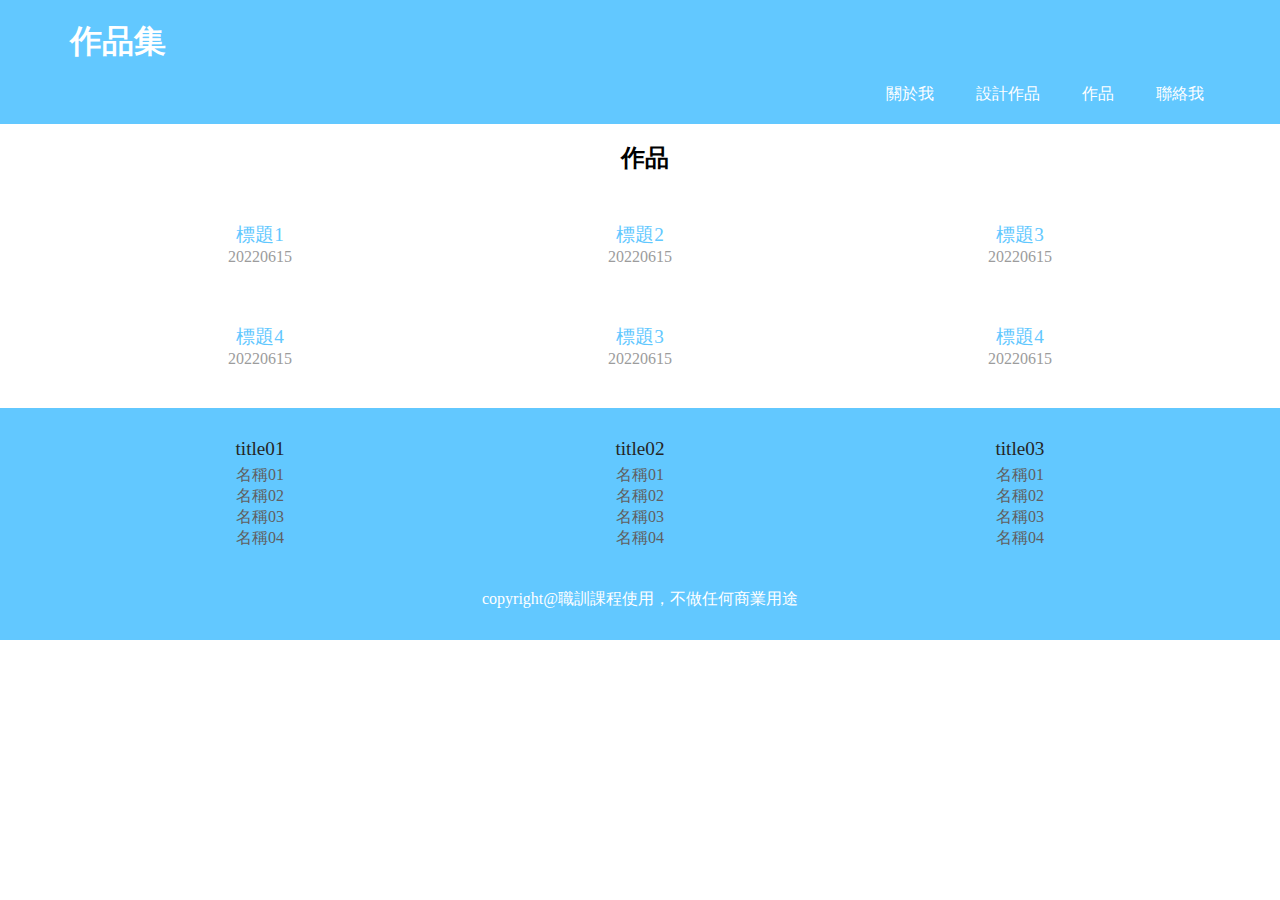
==== index.html @ 10797006 "0.2.0(20220617)修改" ====
<!DOCTYPE html>
<html lang="en">

<head>
    <meta charset="UTF-8">
    <meta http-equiv="X-UA-Compatible" content="IE=edge">
    <meta name="viewport" content="width=device-width, initial-scale=1.0">
    <title>CYC0615練習</title>
    <link rel="stylesheet" href="public/css/style.css">
</head>

<body>
    <!--頁首-->
    <header>
        <div class="container">
            <h1><a href="index.html">作品集</a></h1>
            <nav>
                <ul>
                    <li><a href="#">關於我</a></li>
                    <li><a href="design-list.html">設計作品</a></li>
                    <li><a href="#">作品</a></li>
                    <li><a href="#">聯絡我</a></li>
                </ul>
            </nav>
        </div>
    </header>

    <!--頁首結尾-->

    <img src="https://placem.at/place?w=1920&h=480

    " class="img-fluid" alt="">
    
    <!--內容-->
    <div class="container">
        
        <h2 class="text-center ">作品</h2>
                <div class="row">
                    <div class="col-4">
                        <a href="#">
                            <img src="https://loremflickr.com/300/300" alt="" class="img-fluid img-rounded">
                        </a>
                        <p class="title text-center"><a href="#">標題1</a></p>
                        <p class="date text-center">20220615</p>
                    </div>
                    <div class="col-4">
                        <a href="#">
                            <img src="https://loremflickr.com/300/300" alt="" class="img-fluid img-rounded">
                        </a>
                        <p class="title text-center"><a href="#">標題2</a></p>
                        <p class="date text-center">20220615</p>
                    </div>
                    <div class="col-4">
                        <a href="#">
                            <img src="https://loremflickr.com/300/300" alt="" class="img-fluid img-rounded">
                        </a>
                        <p class="title text-center"><a href="#">標題3</a></p>
                        <p class="date text-center">20220615</p>
                    </div>
                    <div class="col-4">
                        <a href="#">
                            <img src="https://loremflickr.com/300/300" alt="" class="img-fluid img-rounded">
                        </a>
                        <p class="title text-center"><a href="#">標題4</a></p>
                        <p class="date text-center">20220615</p>
                    </div>
                    <div class="col-4">
                        <a href="#">
                            <img src="https://loremflickr.com/300/300" alt="" class="img-fluid img-rounded">
                        </a>
                        <p class="title text-center"><a href="#">標題3</a></p>
                        <p class="date text-center">20220615</p>
                    </div>
                    <div class="col-4">
                        <a href="#">
                            <img src="https://loremflickr.com/300/300" alt="" class="img-fluid img-rounded">
                        </a>
                        <p class="title text-center"><a href="#">標題4</a></p>
                        <p class="date text-center">20220615</p>
                    </div>
                </div>
    </div>
    <!--內容結束-->

    <!--頁尾開始-->
    <footer>
        <div class="container">
            <div class="row">
                <dl class="col-4 text-center">
                    <dt>title01</dt>
                    <dd><a href="#">名稱01</a></dd>
                    <dd><a href="#">名稱02</a></dd>
                    <dd><a href="#">名稱03</a></dd>
                    <dd><a href="#">名稱04</a></dd>
                </dl>
                <dl class="col-4 text-center">
                    <dt>title02</dt>
                    <dd><a href="#">名稱01</a></dd>
                    <dd><a href="#">名稱02</a></dd>
                    <dd><a href="#">名稱03</a></dd>
                    <dd><a href="#">名稱04</a></dd>
                </dl>
                <dl class="col-4 text-center">
                    <dt>title03</dt>
                    <dd><a href="#">名稱01</a></dd>
                    <dd><a href="#">名稱02</a></dd>
                    <dd><a href="#">名稱03</a></dd>
                    <dd><a href="#">名稱04</a></dd>
                </dl>
            </div>
            <p class="text-center">copyright@職訓課程使用，不做任何商業用途
            </p>
        </div>
    </footer>

</body>

</html>
---- public/css/style.css ----
@charset "UTF-8";
* {
  margin: 0;
  padding: 0;
}

ul, ol {
  list-style-type: none;
}

a {
  text-decoration: none;
}

body {
  margin: 0px;
}

.container {
  width: 90%;
  margin: auto;
  max-width: 1140px;
}

header {
  background-color: #62c8ff;
}

header > .container > nav > ul {
  display: flex;
  justify-content: flex-end;
}

header > .container > nav > ul > li {
  margin-left: 30px;
}

header > .container > nav > ul > li > a {
  line-height: 60px;
  color: white;
  padding: 6px;
  background-color: #62c8ff;
}

header > .container > nav > ul > li > a:hover {
  color: #ffff03;
  border-bottom: 2px solid #ffff03;
}

header > .container > h1 > a {
  display: block;
  color: white;
  padding-top: 20px;
}

/*頁首樣式結束*/
/*內容樣式開始*/
.img-fluid {
  width: 100%;
}

.img-rounded {
  /*園角*/
  border-radius: 8px;
}

.img-circle {
  /*圓形*/
  border-radius: 100%;
}

.text-center {
  text-align: center;
}

.text-left {
  text-align: left;
}

.text-right {
  text-align: right;
}

.text-justify {
  text-align: justify;
}

.row {
  display: flex;
  flex-wrap: wrap;
  /*換行*/
}

.col-3 {
  width: calc(100% / 4 - 30px);
  margin: 0px 15px 40px 15px;
  /*上右下左*/
}

.col-4 {
  width: calc(100% / 3 - 30px);
  margin: 0px 15px 40px 15px;
  /*上右下左*/
}

.col-6 {
  width: calc(100% / 2 - 30px);
  margin: 0px 15px 40px 15px;
  /*上右下左*/
}

.col-8 {
  width: calc(100% / 1.5 - 30px);
  margin: 0px 15px 40px 15px;
  /*上右下左*/
}

.col-9 {
  width: calc(100% / 1.333333333 - 30px);
  margin: 0px 15px 40px 15px;
}

h2 {
  font-size: 1.5em;
  margin: 0px auto 30px auto;
  padding-left: 10px;
}

.title a {
  color: #62c8ff;
  font-size: 1.2em;
}

.date {
  color: #9c9c9c;
}

/*footer開始*/
footer {
  background-color: #62c8ff;
  color: white;
  padding: 30px 0 30px 0;
}

dt {
  color: #252525;
  font-size: 1.2em;
  margin-bottom: 5px;
}

dd a {
  color: #605f5f;
}

.breadcrumb {
  margin: 20px 0px 20px 0px;
  color: #999999;
  width: 100%;
}

.breadcrumb > a {
  color: #999999;
}

.w-30 {
  width: 30%;
}

.w-70 {
  width: 70%;
}

.w-100 {
  width: 100%;
}

.btn-primary {
  background-color: #62c8ff;
  padding: 15px;
  color: white;
  display: block;
  margin-bottom: 10px;
  border-radius: 8px;
  text-align: center;
}

.btn-primary:hover {
  color: #ffff03;
}

.img-wrap {
  display: block;
  position: relative;
  overflow: hidden;
}

.img-wrap img:hover {
  transform: scale(1.3);
  transition: all 0.3s;
}

.img-overlay {
  overflow: hidden;
  border-radius: 10px;
}

.img-wrap img {
  vertical-align: top;
}

.icon-new {
  position: absolute;
  width: 45px;
  line-height: 45px;
  text-align: center;
  background-color: #62c8ff;
  border-radius: 100%;
  left: 5px;
  top: 5px;
  color: white;
}
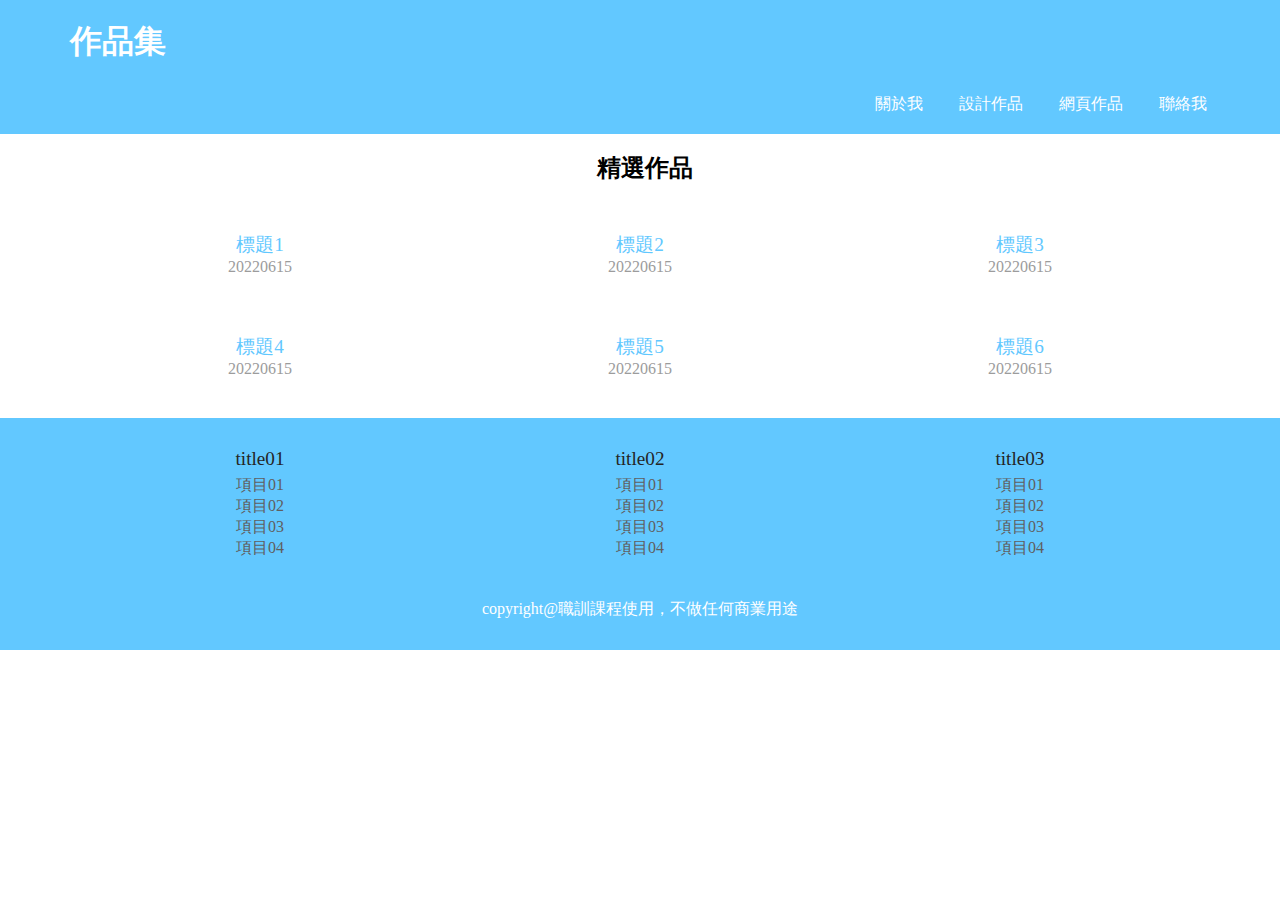
==== commit 45a10b32: "0.2.1(20220620)製作手機版" ====
--- a/index.html
+++ b/index.html
@@ -1,118 +1,85 @@
 <!DOCTYPE html>
-<html lang="en">
-
 <head>
-    <meta charset="UTF-8">
-    <meta http-equiv="X-UA-Compatible" content="IE=edge">
-    <meta name="viewport" content="width=device-width, initial-scale=1.0">
-    <title>CYC0615練習</title>
-    <link rel="stylesheet" href="public/css/style.css">
+  <meta charset="UTF-8">
+  <meta http-equiv="X-UA-Compatible" content="IE=edge">
+  <meta name="viewport" content="width=device-width, initial-scale=1.0">
+  <title>CYC0615練習</title>
+  <link rel="stylesheet" href="public/css/style.css">
 </head>
-
 <body>
-    <!--頁首-->
-    <header>
-        <div class="container">
-            <h1><a href="index.html">作品集</a></h1>
-            <nav>
-                <ul>
-                    <li><a href="#">關於我</a></li>
-                    <li><a href="design-list.html">設計作品</a></li>
-                    <li><a href="#">作品</a></li>
-                    <li><a href="#">聯絡我</a></li>
-                </ul>
-            </nav>
-        </div>
-    </header>
-
-    <!--頁首結尾-->
-
-    <img src="https://placem.at/place?w=1920&h=480
-
-    " class="img-fluid" alt="">
-    
-    <!--內容-->
+  <!-- 頁首-->
+  <header>
+    <div class="container overflow-hidden"><a class="icon-menu" href="#">menu</a>
+      <h1><a href="index.html">作品集</a></h1>
+      <nav>
+        <ul>
+          <li><a href="#">關於我</a></li>
+          <li><a href="design-list.html">設計作品</a></li>
+          <li><a href="webdesign.html">網頁作品</a></li>
+          <li><a href="#">聯絡我</a></li>
+          <!-- 頁首結尾-->
+        </ul>
+      </nav>
+    </div>
+  </header><img class="img-fluid" src="https://placem.at/place?w=1920&amp;h=480  " alt="">
+  <!-- 內容-->
+  <div class="container">
+    <h2 class="text-center">精選作品</h2>
+    <div class="row">
+      <div class="col-4"><a href="#"><img class="img-fluid img-rounded" src="https://loremflickr.com/300/200" alt=""></a>
+        <p class="title text-center"><a href="#">標題1</a></p>
+        <p class="date text-center">20220615</p>
+      </div>
+      <div class="col-4"><a href="#"><img class="img-fluid img-rounded" src="https://loremflickr.com/300/200" alt=""></a>
+        <p class="title text-center"><a href="#">標題2</a></p>
+        <p class="date text-center">20220615</p>
+      </div>
+      <div class="col-4"><a href="#"><img class="img-fluid img-rounded" src="https://loremflickr.com/300/200" alt=""></a>
+        <p class="title text-center"><a href="#">標題3</a></p>
+        <p class="date text-center">20220615</p>
+      </div>
+      <div class="col-4"><a href="#"><img class="img-fluid img-rounded" src="https://loremflickr.com/300/200" alt=""></a>
+        <p class="title text-center"><a href="#">標題4</a></p>
+        <p class="date text-center">20220615</p>
+      </div>
+      <div class="col-4"><a href="#"><img class="img-fluid img-rounded" src="https://loremflickr.com/300/200" alt=""></a>
+        <p class="title text-center"><a href="#">標題5</a></p>
+        <p class="date text-center">20220615</p>
+      </div>
+      <div class="col-4"><a href="#"><img class="img-fluid img-rounded" src="https://loremflickr.com/300/200" alt=""></a>
+        <p class="title text-center"><a href="#">標題6</a></p>
+        <p class="date text-center">20220615</p>
+      </div>
+    </div>
+    <!-- 內容結束-->
+  </div>
+  <!-- 頁尾開始-->
+  <footer>
     <div class="container">
-        
-        <h2 class="text-center ">作品</h2>
-                <div class="row">
-                    <div class="col-4">
-                        <a href="#">
-                            <img src="https://loremflickr.com/300/300" alt="" class="img-fluid img-rounded">
-                        </a>
-                        <p class="title text-center"><a href="#">標題1</a></p>
-                        <p class="date text-center">20220615</p>
-                    </div>
-                    <div class="col-4">
-                        <a href="#">
-                            <img src="https://loremflickr.com/300/300" alt="" class="img-fluid img-rounded">
-                        </a>
-                        <p class="title text-center"><a href="#">標題2</a></p>
-                        <p class="date text-center">20220615</p>
-                    </div>
-                    <div class="col-4">
-                        <a href="#">
-                            <img src="https://loremflickr.com/300/300" alt="" class="img-fluid img-rounded">
-                        </a>
-                        <p class="title text-center"><a href="#">標題3</a></p>
-                        <p class="date text-center">20220615</p>
-                    </div>
-                    <div class="col-4">
-                        <a href="#">
-                            <img src="https://loremflickr.com/300/300" alt="" class="img-fluid img-rounded">
-                        </a>
-                        <p class="title text-center"><a href="#">標題4</a></p>
-                        <p class="date text-center">20220615</p>
-                    </div>
-                    <div class="col-4">
-                        <a href="#">
-                            <img src="https://loremflickr.com/300/300" alt="" class="img-fluid img-rounded">
-                        </a>
-                        <p class="title text-center"><a href="#">標題3</a></p>
-                        <p class="date text-center">20220615</p>
-                    </div>
-                    <div class="col-4">
-                        <a href="#">
-                            <img src="https://loremflickr.com/300/300" alt="" class="img-fluid img-rounded">
-                        </a>
-                        <p class="title text-center"><a href="#">標題4</a></p>
-                        <p class="date text-center">20220615</p>
-                    </div>
-                </div>
+      <div class="row">
+        <dl class="col-4 text-center">
+          <dt>title01</dt>
+          <dd><a href="#">項目01</a></dd>
+          <dd><a href="#">項目02</a></dd>
+          <dd><a href="#">項目03</a></dd>
+          <dd><a href="#">項目04</a></dd>
+        </dl>
+        <dl class="col-4 text-center">
+          <dt>title02</dt>
+          <dd><a href="#">項目01</a></dd>
+          <dd><a href="#">項目02</a></dd>
+          <dd><a href="#">項目03</a></dd>
+          <dd><a href="#">項目04</a></dd>
+        </dl>
+        <dl class="col-4 text-center">
+          <dt>title03</dt>
+          <dd><a href="#">項目01</a></dd>
+          <dd><a href="#">項目02</a></dd>
+          <dd><a href="#">項目03</a></dd>
+          <dd><a href="#">項目04</a></dd>
+        </dl>
+      </div>
+      <p class="text-center">copyright@職訓課程使用，不做任何商業用途</p>
     </div>
-    <!--內容結束-->
-
-    <!--頁尾開始-->
-    <footer>
-        <div class="container">
-            <div class="row">
-                <dl class="col-4 text-center">
-                    <dt>title01</dt>
-                    <dd><a href="#">名稱01</a></dd>
-                    <dd><a href="#">名稱02</a></dd>
-                    <dd><a href="#">名稱03</a></dd>
-                    <dd><a href="#">名稱04</a></dd>
-                </dl>
-                <dl class="col-4 text-center">
-                    <dt>title02</dt>
-                    <dd><a href="#">名稱01</a></dd>
-                    <dd><a href="#">名稱02</a></dd>
-                    <dd><a href="#">名稱03</a></dd>
-                    <dd><a href="#">名稱04</a></dd>
-                </dl>
-                <dl class="col-4 text-center">
-                    <dt>title03</dt>
-                    <dd><a href="#">名稱01</a></dd>
-                    <dd><a href="#">名稱02</a></dd>
-                    <dd><a href="#">名稱03</a></dd>
-                    <dd><a href="#">名稱04</a></dd>
-                </dl>
-            </div>
-            <p class="text-center">copyright@職訓課程使用，不做任何商業用途
-            </p>
-        </div>
-    </footer>
-
-</body>
-
-</html>+  </footer>
+</body>--- a/public/css/style.css
+++ b/public/css/style.css
@@ -38,7 +38,7 @@
 header > .container > nav > ul > li > a {
   line-height: 60px;
   color: white;
-  padding: 6px;
+  padding: 3px;
   background-color: #62c8ff;
 }
 
@@ -47,10 +47,13 @@
   border-bottom: 2px solid #ffff03;
 }
 
+header > .container > h1 {
+  padding-top: 20px;
+  padding-bottom: 10px;
+}
+
 header > .container > h1 > a {
-  display: block;
-  color: white;
-  padding-top: 20px;
+  color: white;
 }
 
 /*頁首樣式結束*/
@@ -218,4 +221,58 @@
   left: 5px;
   top: 5px;
   color: white;
+}
+
+@media (min-width: 768px) {
+  .icon-menu {
+    display: none;
+  }
+}
+@media (max-width: 767px) {
+  h1 {
+    width: 85%;
+    float: left;
+  }
+
+  .icon-menu {
+    float: right;
+    display: block;
+    width: 15%;
+    background-color: white;
+    color: black;
+    line-height: 73px;
+    text-align: center;
+  }
+
+  header > .container > nav {
+    width: 100%;
+    float: left;
+    display: none;
+  }
+
+  header > .container > nav.active {
+    display: block;
+  }
+
+  header > .container > nav > ul {
+    display: block;
+  }
+
+  header > nav > ul > li {
+    width: 100%;
+  }
+
+  header > .container > nav > ul > li > a {
+    display: block;
+    text-align: center;
+  }
+
+  header > .container > nav > ul > li > a:hover {
+    color: #ffff03;
+    border-bottom: none;
+  }
+
+  .overflow-hidden {
+    overflow: hidden;
+  }
 }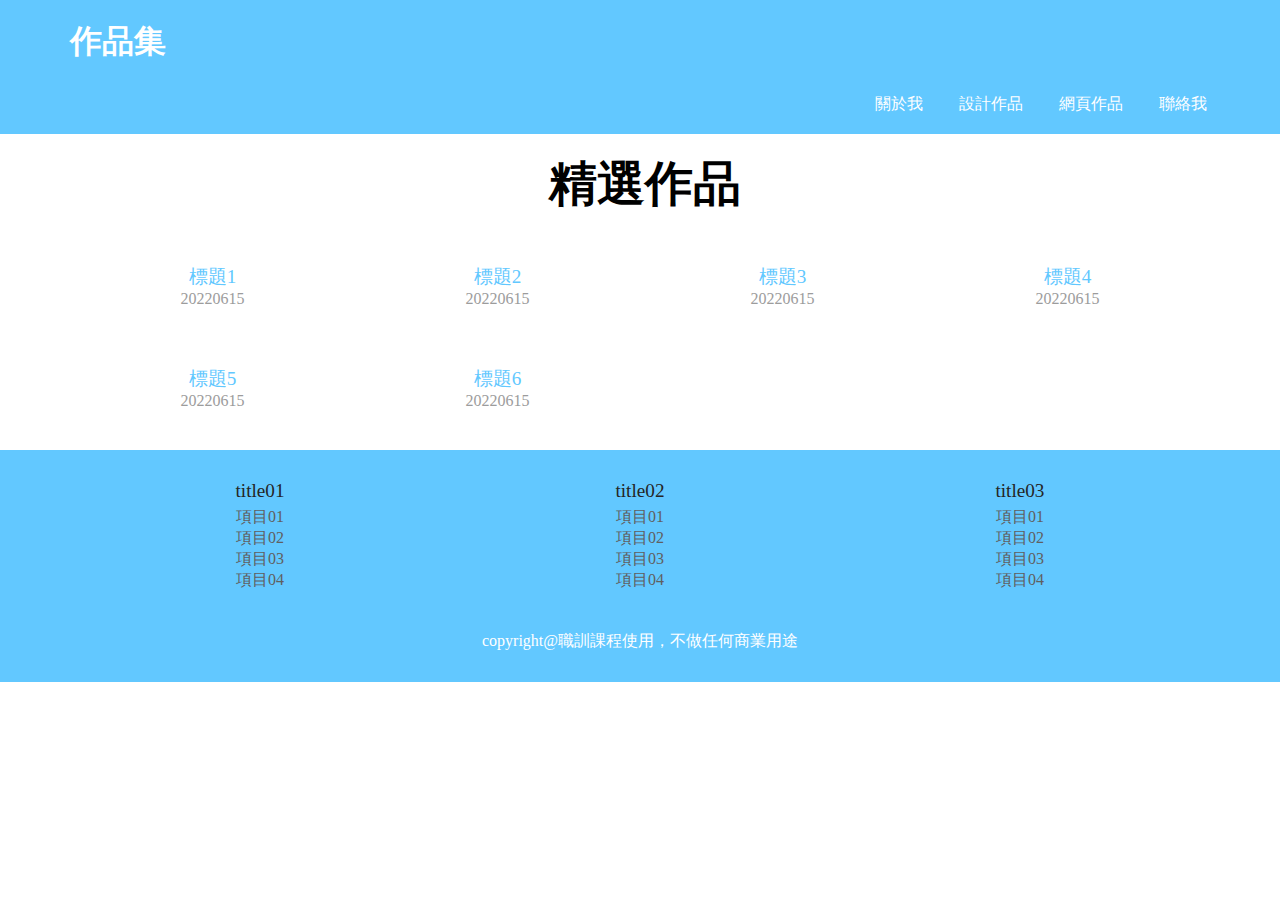
==== commit 3a20f36d: "0.2.2(20220620)製作其他頁面" ====
--- a/index.html
+++ b/index.html
@@ -8,8 +8,8 @@
 </head>
 <body>
   <!-- 頁首-->
-  <header>
-    <div class="container overflow-hidden"><a class="icon-menu" href="#">menu</a>
+  <header class="overflow-hidden">
+    <div class="container"><a class="icon-menu" href="#">menu</a>
       <h1><a href="index.html">作品集</a></h1>
       <nav>
         <ul>
@@ -24,29 +24,29 @@
   </header><img class="img-fluid" src="https://placem.at/place?w=1920&amp;h=480  " alt="">
   <!-- 內容-->
   <div class="container">
-    <h2 class="text-center">精選作品</h2>
+    <h2 class="fz-3 text-center">精選作品</h2>
     <div class="row">
-      <div class="col-4"><a href="#"><img class="img-fluid img-rounded" src="https://loremflickr.com/300/200" alt=""></a>
+      <div class="col-6 col-md-4 col-lg-3"><a href="#"><img class="img-fluid img-rounded" src="https://loremflickr.com/300/200" alt=""></a>
         <p class="title text-center"><a href="#">標題1</a></p>
         <p class="date text-center">20220615</p>
       </div>
-      <div class="col-4"><a href="#"><img class="img-fluid img-rounded" src="https://loremflickr.com/300/200" alt=""></a>
+      <div class="col-6 col-md-4 col-lg-3"><a href="#"><img class="img-fluid img-rounded" src="https://loremflickr.com/300/200" alt=""></a>
         <p class="title text-center"><a href="#">標題2</a></p>
         <p class="date text-center">20220615</p>
       </div>
-      <div class="col-4"><a href="#"><img class="img-fluid img-rounded" src="https://loremflickr.com/300/200" alt=""></a>
+      <div class="col-6 col-md-4 col-lg-3"><a href="#"><img class="img-fluid img-rounded" src="https://loremflickr.com/300/200" alt=""></a>
         <p class="title text-center"><a href="#">標題3</a></p>
         <p class="date text-center">20220615</p>
       </div>
-      <div class="col-4"><a href="#"><img class="img-fluid img-rounded" src="https://loremflickr.com/300/200" alt=""></a>
+      <div class="col-6 col-md-4 col-lg-3"><a href="#"><img class="img-fluid img-rounded" src="https://loremflickr.com/300/200" alt=""></a>
         <p class="title text-center"><a href="#">標題4</a></p>
         <p class="date text-center">20220615</p>
       </div>
-      <div class="col-4"><a href="#"><img class="img-fluid img-rounded" src="https://loremflickr.com/300/200" alt=""></a>
+      <div class="col-6 col-md-4 col-lg-3"><a href="#"><img class="img-fluid img-rounded" src="https://loremflickr.com/300/200" alt=""></a>
         <p class="title text-center"><a href="#">標題5</a></p>
         <p class="date text-center">20220615</p>
       </div>
-      <div class="col-4"><a href="#"><img class="img-fluid img-rounded" src="https://loremflickr.com/300/200" alt=""></a>
+      <div class="col-6 col-md-4 col-lg-3"><a href="#"><img class="img-fluid img-rounded" src="https://loremflickr.com/300/200" alt=""></a>
         <p class="title text-center"><a href="#">標題6</a></p>
         <p class="date text-center">20220615</p>
       </div>
@@ -57,21 +57,21 @@
   <footer>
     <div class="container">
       <div class="row">
-        <dl class="col-4 text-center">
+        <dl class="col-md-4 text-center">
           <dt>title01</dt>
           <dd><a href="#">項目01</a></dd>
           <dd><a href="#">項目02</a></dd>
           <dd><a href="#">項目03</a></dd>
           <dd><a href="#">項目04</a></dd>
         </dl>
-        <dl class="col-4 text-center">
+        <dl class="col-md-4 text-center">
           <dt>title02</dt>
           <dd><a href="#">項目01</a></dd>
           <dd><a href="#">項目02</a></dd>
           <dd><a href="#">項目03</a></dd>
           <dd><a href="#">項目04</a></dd>
         </dl>
-        <dl class="col-4 text-center">
+        <dl class="col-md-4 text-center">
           <dt>title03</dt>
           <dd><a href="#">項目01</a></dd>
           <dd><a href="#">項目02</a></dd>
--- a/public/css/style.css
+++ b/public/css/style.css
@@ -94,35 +94,224 @@
   /*換行*/
 }
 
+.col-1 {
+  --num: calc(12 / 1);
+  width: calc(100% / var(--num) - 30px);
+  margin: 0px 15px 40px 15px;
+}
+
+.col-2 {
+  --num: calc(12 / 2);
+  width: calc(100% / var(--num) - 30px);
+  margin: 0px 15px 40px 15px;
+}
+
 .col-3 {
-  width: calc(100% / 4 - 30px);
-  margin: 0px 15px 40px 15px;
-  /*上右下左*/
+  --num: calc(12 / 3);
+  width: calc(100% / var(--num) - 30px);
+  margin: 0px 15px 40px 15px;
 }
 
 .col-4 {
-  width: calc(100% / 3 - 30px);
-  margin: 0px 15px 40px 15px;
-  /*上右下左*/
+  --num: calc(12 / 4);
+  width: calc(100% / var(--num) - 30px);
+  margin: 0px 15px 40px 15px;
+}
+
+.col-5 {
+  --num: calc(12 / 5);
+  width: calc(100% / var(--num) - 30px);
+  margin: 0px 15px 40px 15px;
 }
 
 .col-6 {
-  width: calc(100% / 2 - 30px);
-  margin: 0px 15px 40px 15px;
-  /*上右下左*/
+  --num: calc(12 / 6);
+  width: calc(100% / var(--num) - 30px);
+  margin: 0px 15px 40px 15px;
+}
+
+.col-7 {
+  --num: calc(12 / 7);
+  width: calc(100% / var(--num) - 30px);
+  margin: 0px 15px 40px 15px;
 }
 
 .col-8 {
-  width: calc(100% / 1.5 - 30px);
-  margin: 0px 15px 40px 15px;
-  /*上右下左*/
+  --num: calc(12 / 8);
+  width: calc(100% / var(--num) - 30px);
+  margin: 0px 15px 40px 15px;
 }
 
 .col-9 {
-  width: calc(100% / 1.333333333 - 30px);
-  margin: 0px 15px 40px 15px;
-}
-
+  --num: calc(12 / 9);
+  width: calc(100% / var(--num) - 30px);
+  margin: 0px 15px 40px 15px;
+}
+
+.col-10 {
+  --num: calc(12 / 10);
+  width: calc(100% / var(--num) - 30px);
+  margin: 0px 15px 40px 15px;
+}
+
+.col-11 {
+  --num: calc(12 / 11);
+  width: calc(100% / var(--num) - 30px);
+  margin: 0px 15px 40px 15px;
+}
+
+.col-12 {
+  --num: calc(12 / 12);
+  width: calc(100% / var(--num) - 30px);
+  margin: 0px 15px 40px 15px;
+}
+
+@media (min-width: 768px) {
+  .col-md-1 {
+    --num: calc(12 / 1);
+    width: calc(100% / var(--num) - 30px);
+    margin: 0px 15px 40px 15px;
+  }
+
+  .col-md-2 {
+    --num: calc(12 / 2);
+    width: calc(100% / var(--num) - 30px);
+    margin: 0px 15px 40px 15px;
+  }
+
+  .col-md-3 {
+    --num: calc(12 / 3);
+    width: calc(100% / var(--num) - 30px);
+    margin: 0px 15px 40px 15px;
+  }
+
+  .col-md-4 {
+    --num: calc(12 / 4);
+    width: calc(100% / var(--num) - 30px);
+    margin: 0px 15px 40px 15px;
+  }
+
+  .col-md-5 {
+    --num: calc(12 / 5);
+    width: calc(100% / var(--num) - 30px);
+    margin: 0px 15px 40px 15px;
+  }
+
+  .col-md-6 {
+    --num: calc(12 / 6);
+    width: calc(100% / var(--num) - 30px);
+    margin: 0px 15px 40px 15px;
+  }
+
+  .col-md-7 {
+    --num: calc(12 / 7);
+    width: calc(100% / var(--num) - 30px);
+    margin: 0px 15px 40px 15px;
+  }
+
+  .col-md-8 {
+    --num: calc(12 / 8);
+    width: calc(100% / var(--num) - 30px);
+    margin: 0px 15px 40px 15px;
+  }
+
+  .col-md-9 {
+    --num: calc(12 / 9);
+    width: calc(100% / var(--num) - 30px);
+    margin: 0px 15px 40px 15px;
+  }
+
+  .col-md-10 {
+    --num: calc(12 / 10);
+    width: calc(100% / var(--num) - 30px);
+    margin: 0px 15px 40px 15px;
+  }
+
+  .col-md-11 {
+    --num: calc(12 / 11);
+    width: calc(100% / var(--num) - 30px);
+    margin: 0px 15px 40px 15px;
+  }
+
+  .col-md-12 {
+    --num: calc(12 / 12);
+    width: calc(100% / var(--num) - 30px);
+    margin: 0px 15px 40px 15px;
+  }
+}
+@media (min-width: 1200px) {
+  .col-lg-1 {
+    --num: calc(12 / 1);
+    width: calc(100% / var(--num) - 30px);
+    margin: 0px 15px 40px 15px;
+  }
+
+  .col-lg-2 {
+    --num: calc(12 / 2);
+    width: calc(100% / var(--num) - 30px);
+    margin: 0px 15px 40px 15px;
+  }
+
+  .col-lg-3 {
+    --num: calc(12 / 3);
+    width: calc(100% / var(--num) - 30px);
+    margin: 0px 15px 40px 15px;
+  }
+
+  .col-lg-4 {
+    --num: calc(12 / 4);
+    width: calc(100% / var(--num) - 30px);
+    margin: 0px 15px 40px 15px;
+  }
+
+  .col-lg-5 {
+    --num: calc(12 / 5);
+    width: calc(100% / var(--num) - 30px);
+    margin: 0px 15px 40px 15px;
+  }
+
+  .col-lg-6 {
+    --num: calc(12 / 6);
+    width: calc(100% / var(--num) - 30px);
+    margin: 0px 15px 40px 15px;
+  }
+
+  .col-lg-7 {
+    --num: calc(12 / 7);
+    width: calc(100% / var(--num) - 30px);
+    margin: 0px 15px 40px 15px;
+  }
+
+  .col-lg-8 {
+    --num: calc(12 / 8);
+    width: calc(100% / var(--num) - 30px);
+    margin: 0px 15px 40px 15px;
+  }
+
+  .col-lg-9 {
+    --num: calc(12 / 9);
+    width: calc(100% / var(--num) - 30px);
+    margin: 0px 15px 40px 15px;
+  }
+
+  .col-lg-10 {
+    --num: calc(12 / 10);
+    width: calc(100% / var(--num) - 30px);
+    margin: 0px 15px 40px 15px;
+  }
+
+  .col-lg-11 {
+    --num: calc(12 / 11);
+    width: calc(100% / var(--num) - 30px);
+    margin: 0px 15px 40px 15px;
+  }
+
+  .col-lg-12 {
+    --num: calc(12 / 12);
+    width: calc(100% / var(--num) - 30px);
+    margin: 0px 15px 40px 15px;
+  }
+}
 h2 {
   font-size: 1.5em;
   margin: 0px auto 30px auto;
@@ -239,7 +428,7 @@
     display: block;
     width: 15%;
     background-color: white;
-    color: black;
+    color: #62c8ff;
     line-height: 73px;
     text-align: center;
   }
@@ -275,4 +464,27 @@
   .overflow-hidden {
     overflow: hidden;
   }
+}
+.mb-1 {
+  margin-bottom: 1em;
+}
+
+.mb-2 {
+  margin-bottom: 2em;
+}
+
+.mb-3 {
+  margin-bottom: 3em;
+}
+
+.fz-1 {
+  font-size: 1em;
+}
+
+.fz-2 {
+  font-size: 2em;
+}
+
+.fz-3 {
+  font-size: 3em;
 }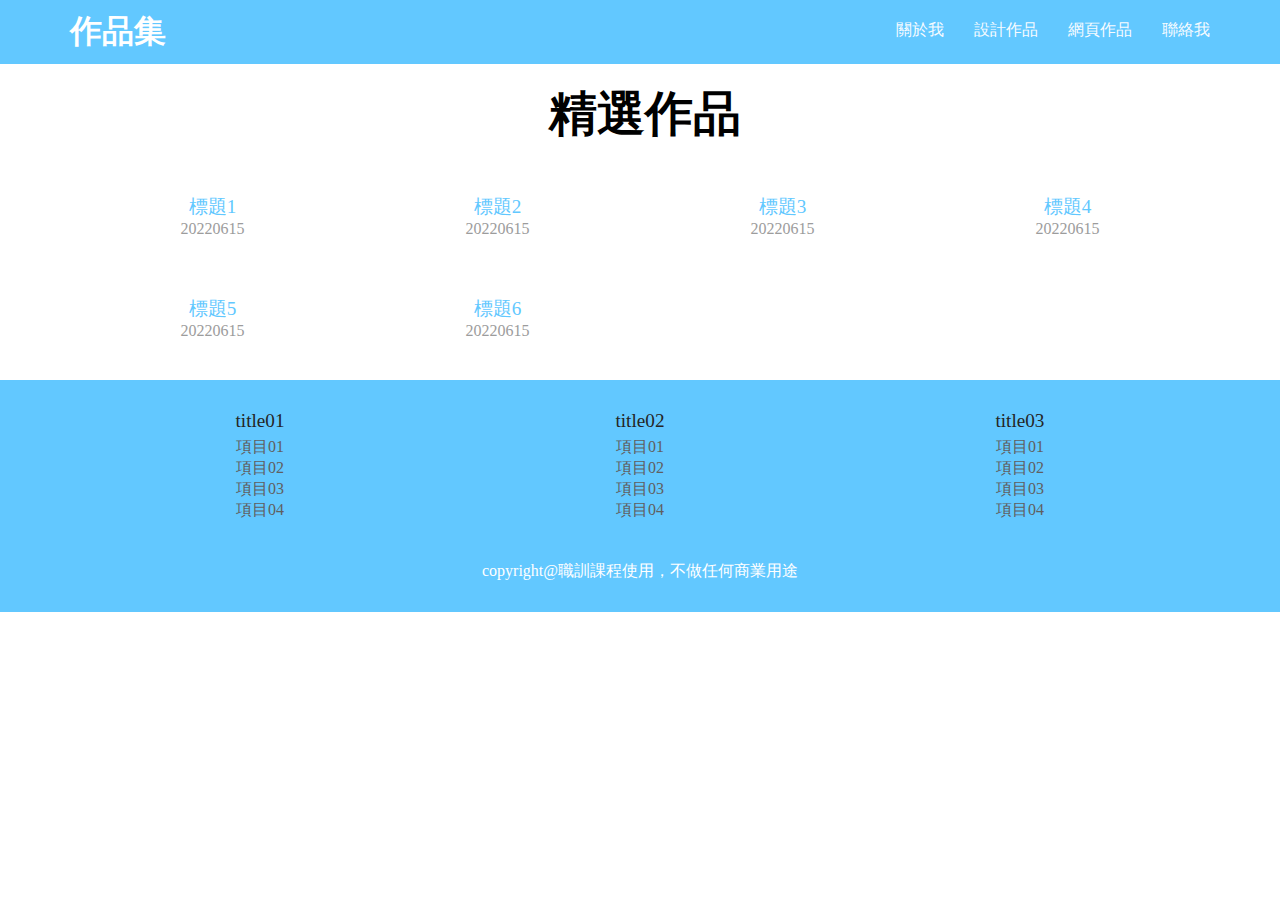
==== commit eb39d9cc: "0.2.4(20220621)製作導覽列動畫" ====
--- a/index.html
+++ b/index.html
@@ -8,18 +8,20 @@
 </head>
 <body>
   <!-- 頁首-->
-  <header class="overflow-hidden">
-    <div class="container"><a class="icon-menu" href="#">menu</a>
-      <h1><a href="index.html">作品集</a></h1>
-      <nav>
-        <ul>
-          <li><a href="#">關於我</a></li>
-          <li><a href="design-list.html">設計作品</a></li>
-          <li><a href="webdesign.html">網頁作品</a></li>
-          <li><a href="#">聯絡我</a></li>
-          <!-- 頁首結尾-->
-        </ul>
-      </nav>
+  <header>
+    <div class="container">
+      <div class="row flex-space-between">
+        <h1><a href="index.html">作品集</a></h1><a class="icon-menu" href="#">menu</a>
+        <nav>
+          <ul>
+            <li><a href="aboutus.html">關於我</a></li>
+            <li><a href="design-list.html">設計作品</a></li>
+            <li><a href="webdesign.html">網頁作品</a></li>
+            <li><a href="#">聯絡我</a></li>
+            <!-- 頁首結尾-->
+          </ul>
+        </nav>
+      </div>
     </div>
   </header><img class="img-fluid" src="https://placem.at/place?w=1920&amp;h=480  " alt="">
   <!-- 內容-->
--- a/public/css/style.css
+++ b/public/css/style.css
@@ -26,33 +26,33 @@
   background-color: #62c8ff;
 }
 
-header > .container > nav > ul {
+header > .container nav > ul {
   display: flex;
   justify-content: flex-end;
 }
 
-header > .container > nav > ul > li {
+header > .container nav > ul > li {
   margin-left: 30px;
 }
 
-header > .container > nav > ul > li > a {
+header > .container nav > ul > li > a {
   line-height: 60px;
   color: white;
-  padding: 3px;
   background-color: #62c8ff;
-}
-
-header > .container > nav > ul > li > a:hover {
+  opacity: calc(0.95);
+}
+
+header > .container nav > ul > li > a:hover {
   color: #ffff03;
   border-bottom: 2px solid #ffff03;
 }
 
-header > .container > h1 {
-  padding-top: 20px;
+header > .container > .row > h1 {
+  padding-top: 10px;
   padding-bottom: 10px;
 }
 
-header > .container > h1 > a {
+header > .container > .row > h1 > a {
   color: white;
 }
 
@@ -63,7 +63,7 @@
 }
 
 .img-rounded {
-  /*園角*/
+  /*圓角*/
   border-radius: 8px;
 }
 
@@ -310,6 +310,11 @@
     --num: calc(12 / 12);
     width: calc(100% / var(--num) - 30px);
     margin: 0px 15px 40px 15px;
+  }
+}
+@media (min-width: 768px) {
+  .order-md-1 {
+    order: -1;
   }
 }
 h2 {
@@ -417,14 +422,13 @@
     display: none;
   }
 }
+.flex-space-between {
+  display: flex;
+  justify-content: space-between;
+}
+
 @media (max-width: 767px) {
-  h1 {
-    width: 85%;
-    float: left;
-  }
-
   .icon-menu {
-    float: right;
     display: block;
     width: 15%;
     background-color: white;
@@ -433,36 +437,47 @@
     text-align: center;
   }
 
-  header > .container > nav {
+  header {
+    position: relative;
+  }
+
+  header > .container nav {
     width: 100%;
-    float: left;
-    display: none;
-  }
-
-  header > .container > nav.active {
+    position: absolute;
+    top: 73px;
+  }
+
+  nav {
+    left: -6vw;
+    left: -110vw;
+    transition: left 0.3s;
+  }
+
+  .icon-menu:hover + nav {
+    left: -6vw;
+  }
+
+  header > .container nav.active {
     display: block;
   }
 
-  header > .container > nav > ul {
+  header > .container nav > ul {
     display: block;
   }
 
-  header > nav > ul > li {
+  header > .container nav > ul > li {
     width: 100%;
-  }
-
-  header > .container > nav > ul > li > a {
+    border-bottom: 1px solid #fafafa;
+  }
+
+  header > .container nav > ul > li > a {
     display: block;
     text-align: center;
   }
 
-  header > .container > nav > ul > li > a:hover {
+  header > .container nav > ul > li > a:hover {
     color: #ffff03;
     border-bottom: none;
-  }
-
-  .overflow-hidden {
-    overflow: hidden;
   }
 }
 .mb-1 {
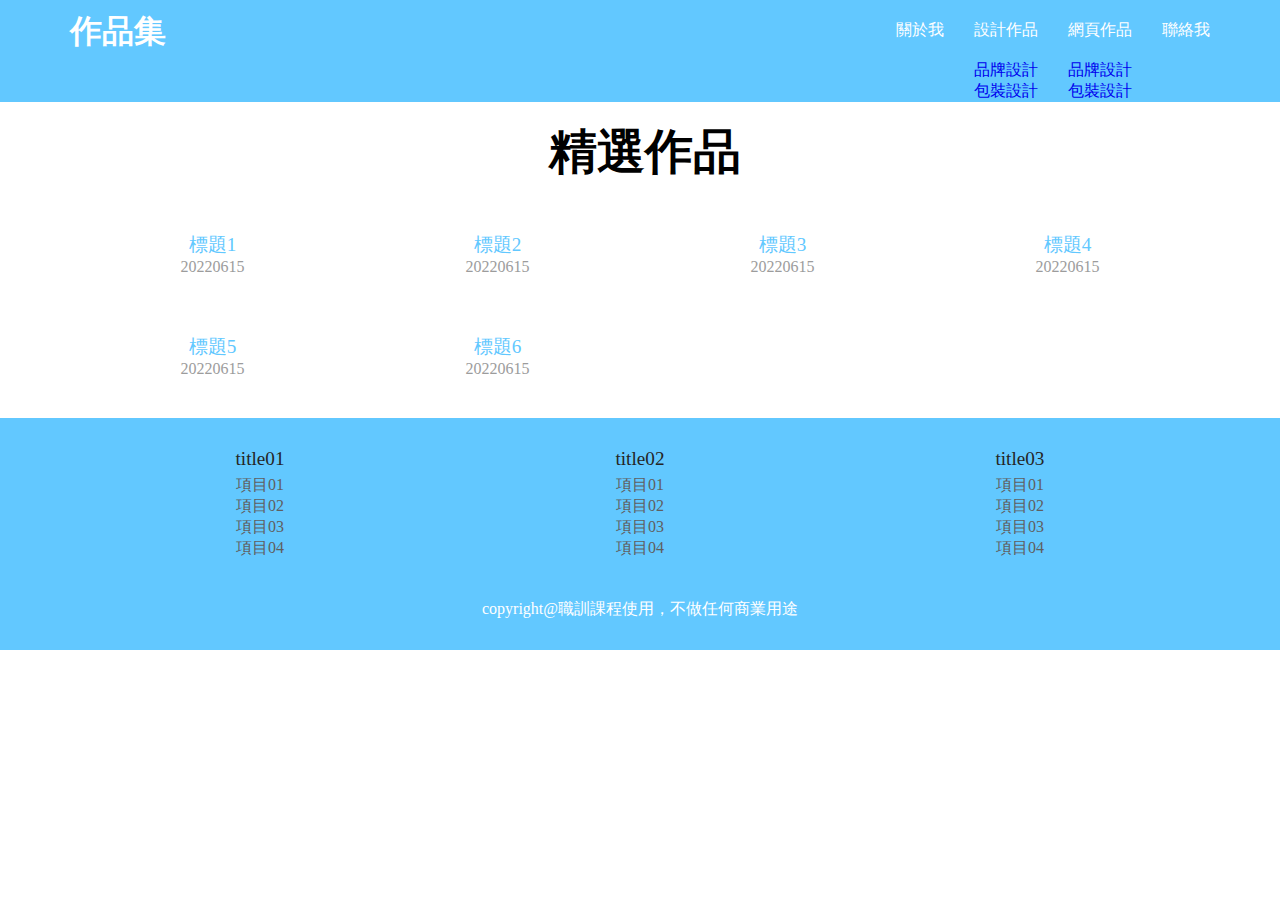
==== commit 222c4c83: "0.2.5(20220621)製作第二層選單" ====
--- a/index.html
+++ b/index.html
@@ -15,8 +15,18 @@
         <nav>
           <ul>
             <li><a href="aboutus.html">關於我</a></li>
-            <li><a href="design-list.html">設計作品</a></li>
-            <li><a href="webdesign.html">網頁作品</a></li>
+            <li><a href="#">設計作品</a>
+              <ul class="submenu"> 
+                <li> <a href="design-list.html">品牌設計 </a></li>
+                <li> <a href="design-list.html">包裝設計 </a></li>
+              </ul>
+            </li>
+            <li><a href="#">網頁作品</a>
+              <ul class="submenu"> 
+                <li> <a href="webdesign.html">品牌設計 </a></li>
+                <li> <a href="webdesign.html">包裝設計 </a></li>
+              </ul>
+            </li>
             <li><a href="#">聯絡我</a></li>
             <!-- 頁首結尾-->
           </ul>
@@ -59,21 +69,21 @@
   <footer>
     <div class="container">
       <div class="row">
-        <dl class="col-md-4 text-center">
+        <dl class="col-12 col-md-4 text-center">
           <dt>title01</dt>
           <dd><a href="#">項目01</a></dd>
           <dd><a href="#">項目02</a></dd>
           <dd><a href="#">項目03</a></dd>
           <dd><a href="#">項目04</a></dd>
         </dl>
-        <dl class="col-md-4 text-center">
+        <dl class="col-12 col-md-4 text-center">
           <dt>title02</dt>
           <dd><a href="#">項目01</a></dd>
           <dd><a href="#">項目02</a></dd>
           <dd><a href="#">項目03</a></dd>
           <dd><a href="#">項目04</a></dd>
         </dl>
-        <dl class="col-md-4 text-center">
+        <dl class="col-12 col-md-4 text-center">
           <dt>title03</dt>
           <dd><a href="#">項目01</a></dd>
           <dd><a href="#">項目02</a></dd>
--- a/public/css/style.css
+++ b/public/css/style.css
@@ -39,7 +39,6 @@
   line-height: 60px;
   color: white;
   background-color: #62c8ff;
-  opacity: calc(0.95);
 }
 
 header > .container nav > ul > li > a:hover {
@@ -449,7 +448,6 @@
 
   nav {
     left: -6vw;
-    left: -110vw;
     transition: left 0.3s;
   }
 
@@ -479,6 +477,26 @@
     color: #ffff03;
     border-bottom: none;
   }
+
+  .submenu {
+    display: none;
+    background: rgba(139, 213, 253, 0.954);
+  }
+
+  header > .container nav > ul > li:hover .submenu {
+    display: block;
+  }
+
+  .submenu > li {
+    line-height: 60px;
+    border-bottom: 1px solid white;
+  }
+
+  .submenu > li > a {
+    color: #060606;
+    display: block;
+    text-align: center;
+  }
 }
 .mb-1 {
   margin-bottom: 1em;
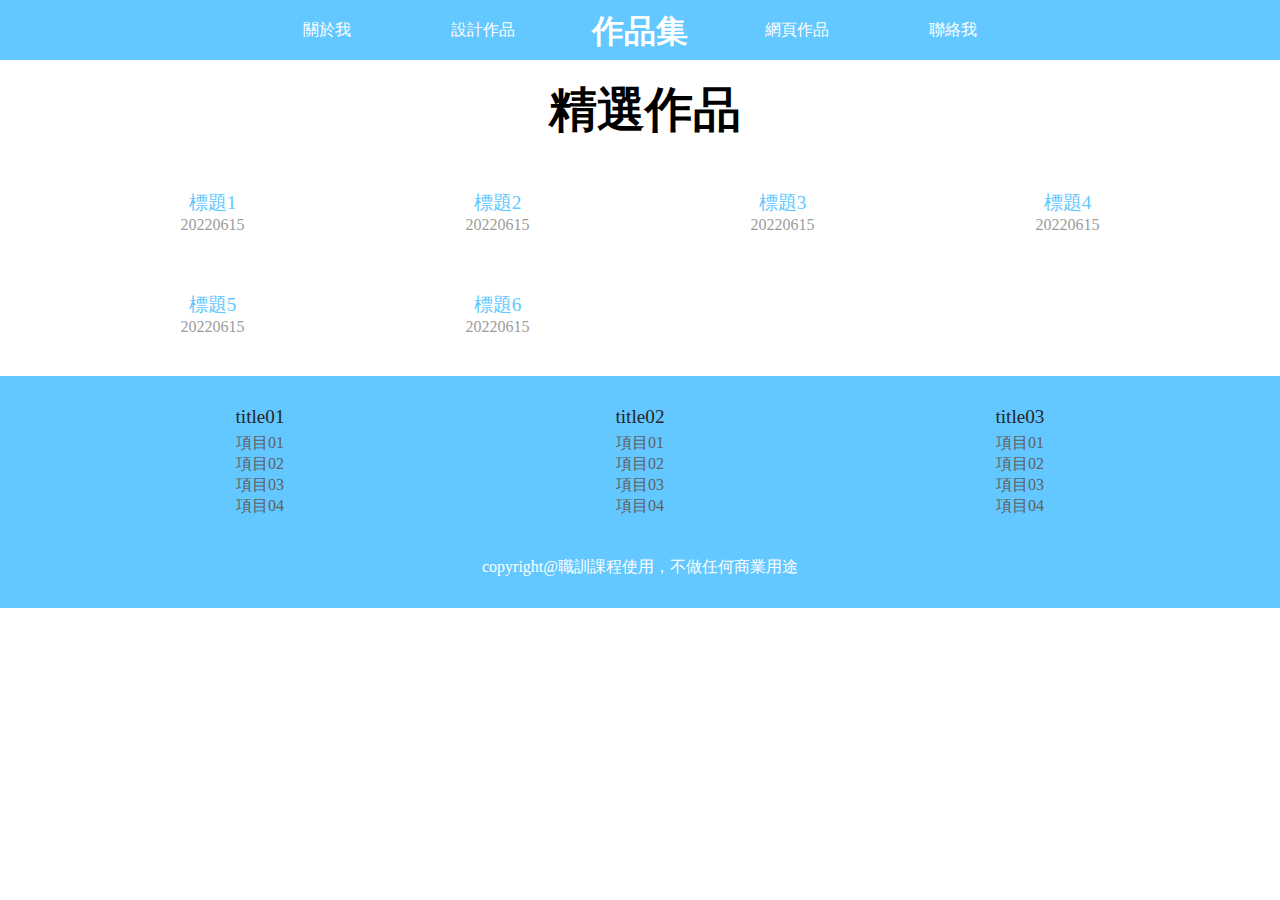
==== commit 6cf62cd1: "0.2.8(20220627)增加JS" ====
--- a/index.html
+++ b/index.html
@@ -94,4 +94,5 @@
       <p class="text-center">copyright@職訓課程使用，不做任何商業用途</p>
     </div>
   </footer>
+  <script src="public/js/script.js"> </script>
 </body>--- a/public/css/style.css
+++ b/public/css/style.css
@@ -28,7 +28,6 @@
 
 header > .container nav > ul {
   display: flex;
-  justify-content: flex-end;
 }
 
 header > .container nav > ul > li {
@@ -46,16 +45,71 @@
   border-bottom: 2px solid #ffff03;
 }
 
-header > .container > .row > h1 {
+header > .container h1 {
   padding-top: 10px;
   padding-bottom: 10px;
 }
 
-header > .container > .row > h1 > a {
+header > .container h1 > a {
   color: white;
 }
 
 /*頁首樣式結束*/
+@media (min-width: 768px) {
+  header > .container nav {
+    width: 100%;
+  }
+
+  header > .container nav > ul > li {
+    position: relative;
+  }
+
+  header h1 {
+    position: absolute;
+    left: 50%;
+    transform: translateX(-50%);
+  }
+
+  header {
+    position: relative;
+  }
+
+  header nav {
+    display: flex;
+    justify-content: center;
+  }
+
+  header > .container nav > ul > li {
+    margin-left: 50px;
+    margin-right: 50px;
+  }
+
+  header > .container nav > ul > li:nth-child(2) {
+    margin-right: 200px;
+  }
+
+  .submenu {
+    position: absolute;
+    background: rgba(122, 203, 248, 0.842);
+    width: 100%;
+    left: 0px;
+    top: 60px;
+    padding: 10px;
+    display: none;
+  }
+
+  .submenu > li {
+    line-height: 40px;
+  }
+
+  .submenu > li > a {
+    color: white;
+  }
+
+  header > .container nav > ul > li:hover .submenu {
+    display: block;
+  }
+}
 /*內容樣式開始*/
 .img-fluid {
   width: 100%;
@@ -448,11 +502,12 @@
 
   nav {
     left: -6vw;
+    left: -110vw;
     transition: left 0.3s;
   }
 
-  .icon-menu:hover + nav {
-    left: -6vw;
+  nav.active {
+    left: -6px;
   }
 
   header > .container nav.active {
